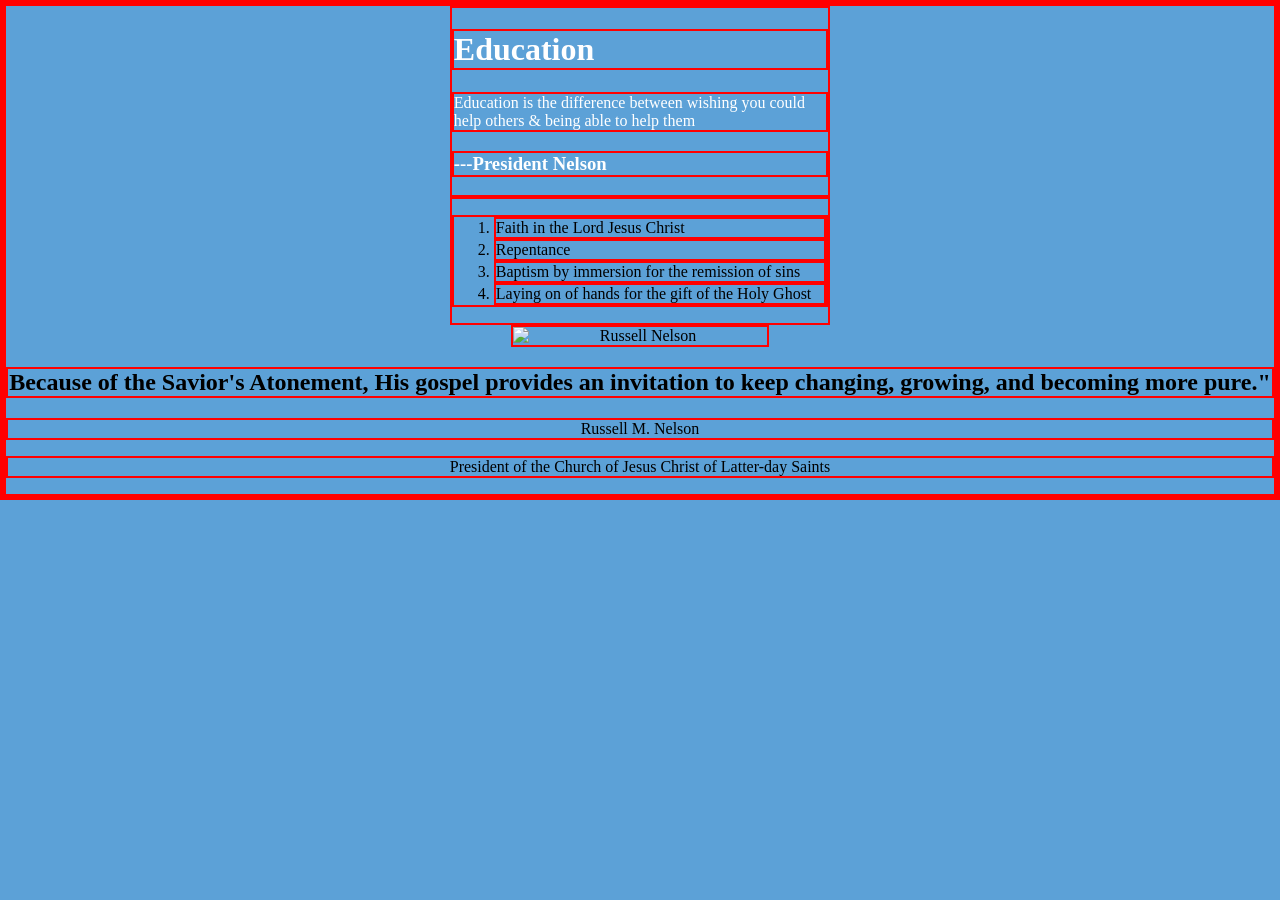
==== ice/index.html @ fe37410c "ice" ====
<!DOCTYPE html>
<html lang="en">
<head>
    <meta charset="UTF-8">
    <meta name="viewport" content="width=device-width, initial-scale=1.0">
    <title>Document</title>
    <link rel="stylesheet" href="styles/ice.css">
</head>
<body>
    <main>
        <div class="banner">
            <h1>Education</h1>
            <p>Education is the difference between wishing you could help others & being able to help them</p>
            <h3>---President Nelson</h3>
        </div>
        <div class="list">
            <ol>
                <li>Faith in the Lord Jesus Christ</li>
                <li>Repentance</li>
                <li>Baptism by immersion for the remission of sins</li>
                <li>Laying on of hands for the gift of the Holy Ghost</li>
            </ol>
        </div>
        <img src="image\russell_nelson_official_portrait_2018.jpeg" alt="Russell Nelson">
        <h2>Because of the Savior's Atonement, His gospel provides an invitation to keep changing, growing, and becoming more pure."</h2>
        <p>Russell M. Nelson</p>
        <p>President of the Church of Jesus Christ of Latter-day Saints</p>
    </main>
</body>
</html>
---- ice/styles/ice.css ----
body{
    display: block;
    margin: 0 auto;
    text-align: center;
    background-color: #5ca1d7;
}
.banner{
    margin: 0 35%;
    color: white;
    text-align: left;
}
.list{
    margin: 0 35%;
    text-align: left;
}
img {
    display: block;
    margin: auto;
    width: 20%;
}
* {
    border: 2px solid red;
}
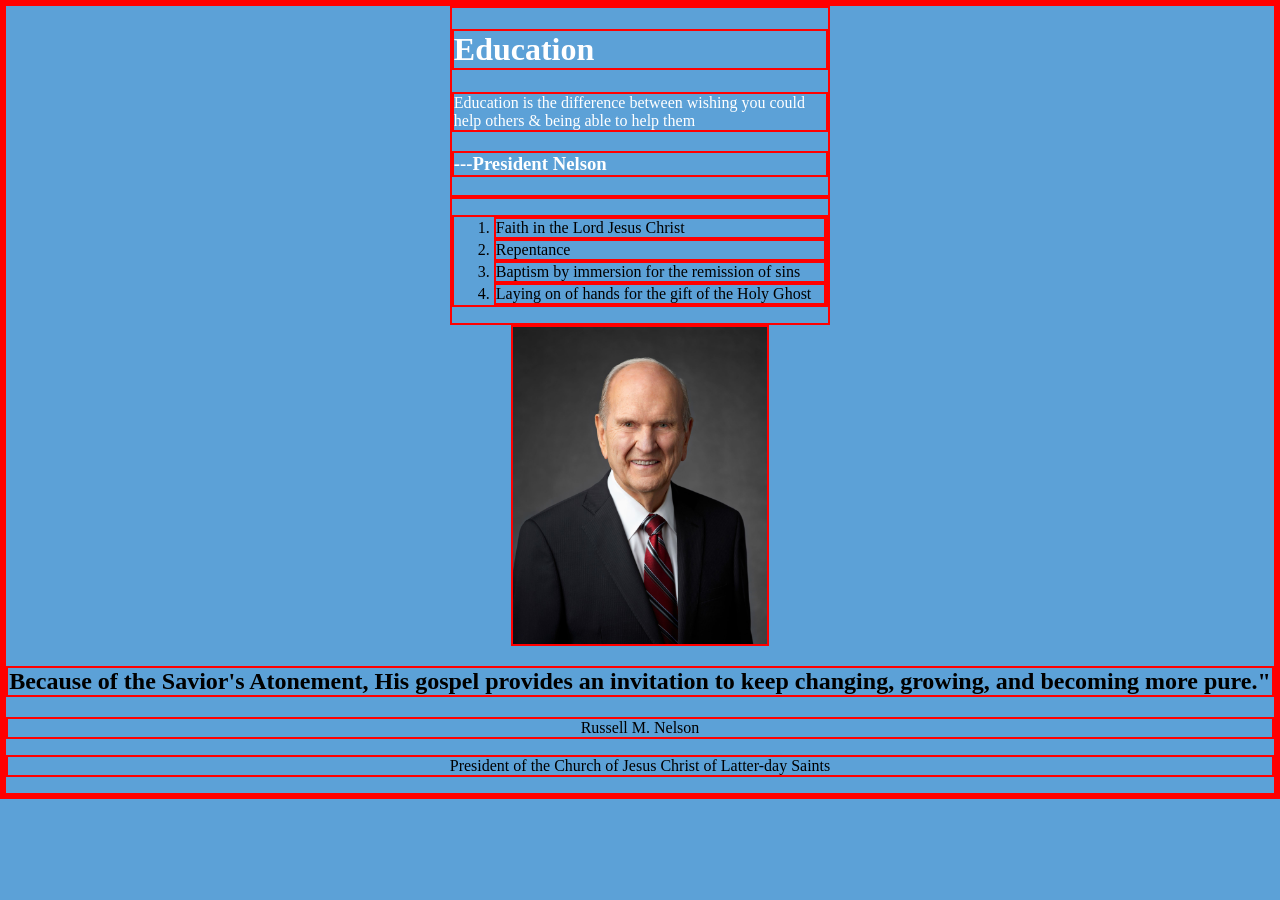
==== commit 805fe744: "Update index.html" ====
--- a/ice/index.html
+++ b/ice/index.html
@@ -21,7 +21,7 @@
                 <li>Laying on of hands for the gift of the Holy Ghost</li>
             </ol>
         </div>
-        <img src="image\russell_nelson_official_portrait_2018.jpeg" alt="Russell Nelson">
+        <img src="images\russell_nelson_official_portrait_2018.jpeg" alt="Russell Nelson">
         <h2>Because of the Savior's Atonement, His gospel provides an invitation to keep changing, growing, and becoming more pure."</h2>
         <p>Russell M. Nelson</p>
         <p>President of the Church of Jesus Christ of Latter-day Saints</p>
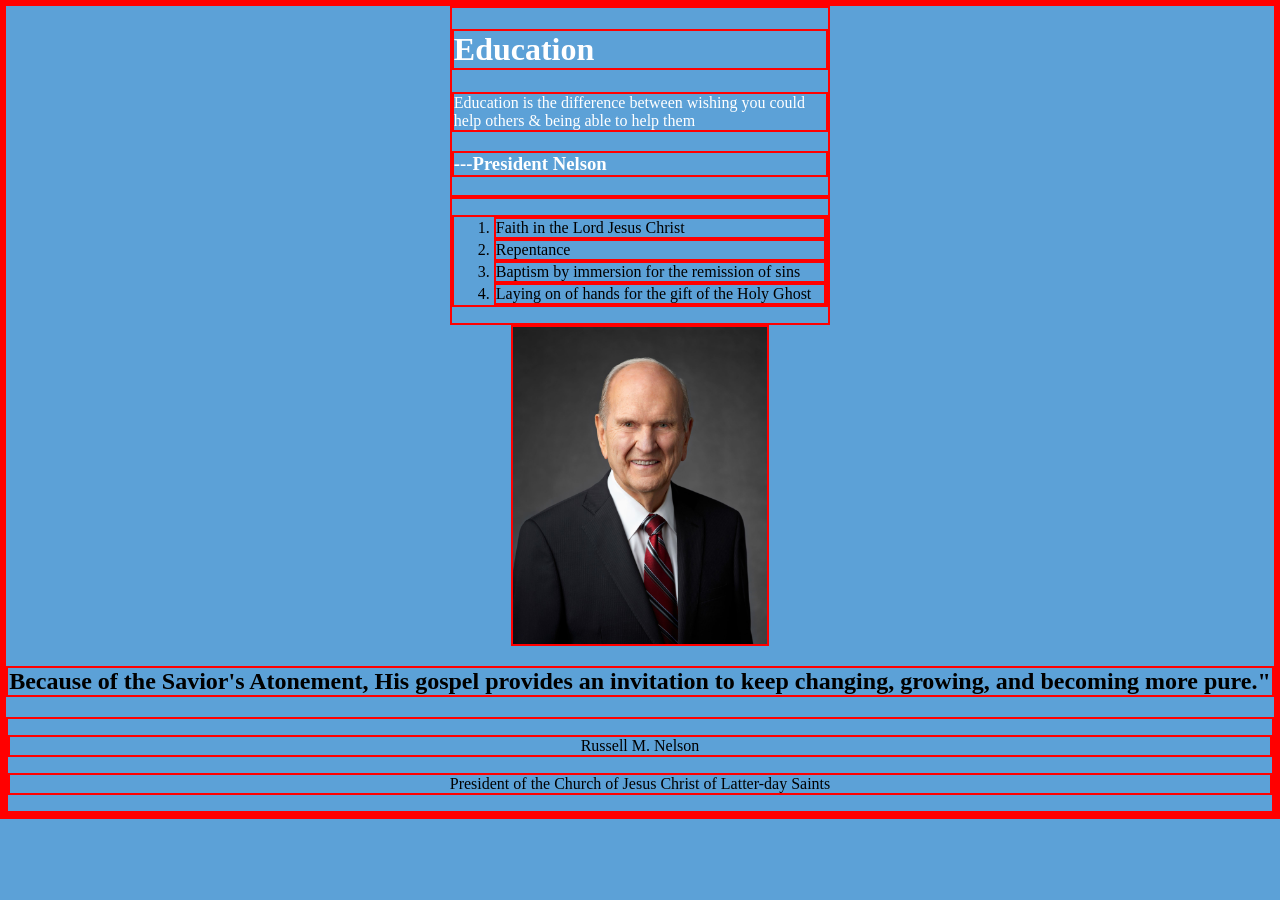
==== commit 51cf614b: "ice" ====
--- a/ice/index.html
+++ b/ice/index.html
@@ -23,8 +23,10 @@
         </div>
         <img src="images\russell_nelson_official_portrait_2018.jpeg" alt="Russell Nelson">
         <h2>Because of the Savior's Atonement, His gospel provides an invitation to keep changing, growing, and becoming more pure."</h2>
-        <p>Russell M. Nelson</p>
-        <p>President of the Church of Jesus Christ of Latter-day Saints</p>
+        <div class="footero">
+            <p>Russell M. Nelson</p>
+            <p>President of the Church of Jesus Christ of Latter-day Saints</p>
+        </div>
     </main>
 </body>
 </html>
--- a/ice/styles/ice.css
+++ b/ice/styles/ice.css
@@ -18,6 +18,12 @@
     margin: auto;
     width: 20%;
 }
+h2{
+
+}
+.footero{
+    
+}
 * {
     border: 2px solid red;
 }
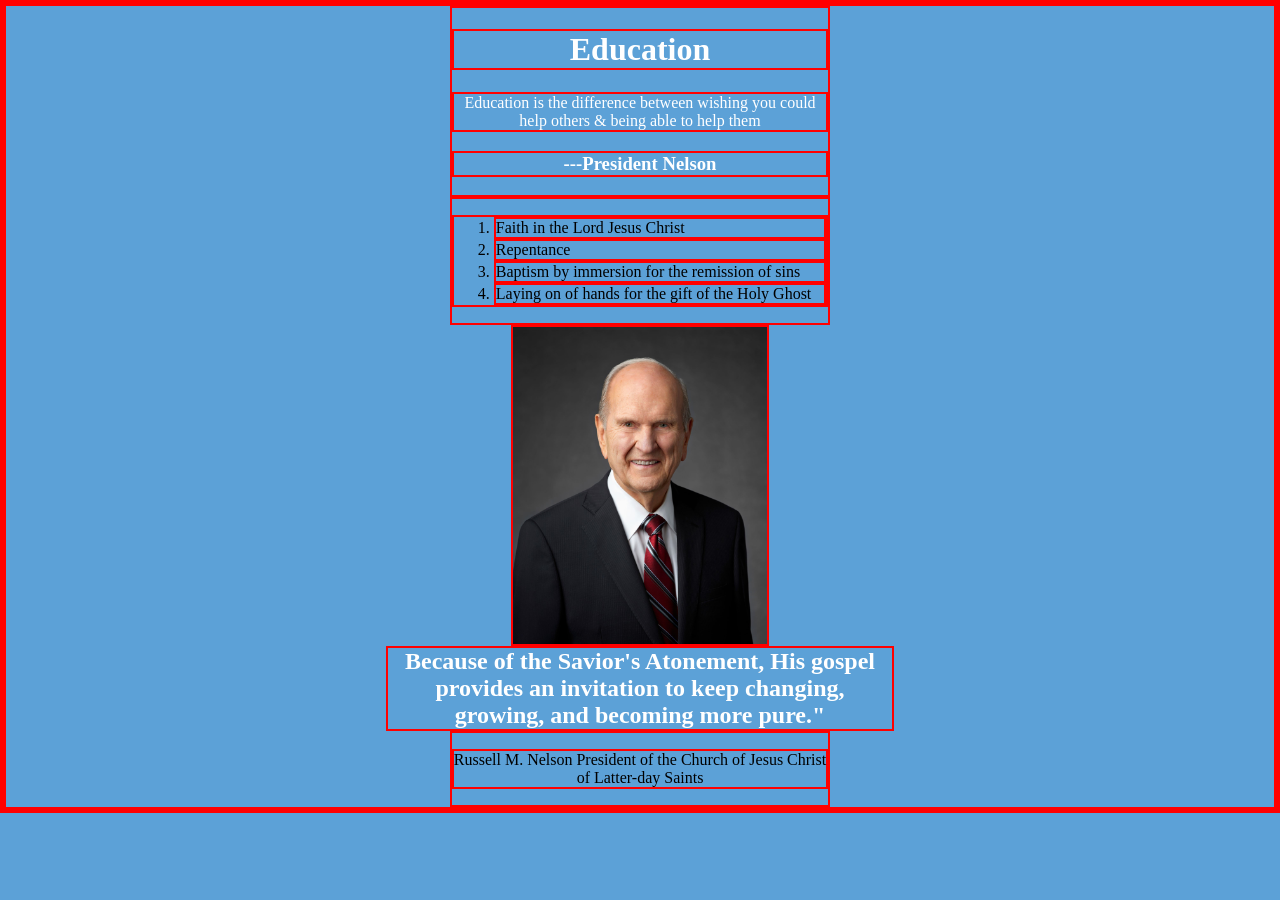
==== commit 8e8d956b: "Update index.html" ====
--- a/ice/index.html
+++ b/ice/index.html
@@ -24,8 +24,8 @@
         <img src="images\russell_nelson_official_portrait_2018.jpeg" alt="Russell Nelson">
         <h2>Because of the Savior's Atonement, His gospel provides an invitation to keep changing, growing, and becoming more pure."</h2>
         <div class="footero">
-            <p>Russell M. Nelson</p>
-            <p>President of the Church of Jesus Christ of Latter-day Saints</p>
+            <p>Russell M. Nelson
+            President of the Church of Jesus Christ of Latter-day Saints</p>
         </div>
     </main>
 </body>
--- a/ice/styles/ice.css
+++ b/ice/styles/ice.css
@@ -7,7 +7,7 @@
 .banner{
     margin: 0 35%;
     color: white;
-    text-align: left;
+    text-align: center;
 }
 .list{
     margin: 0 35%;
@@ -19,10 +19,11 @@
     width: 20%;
 }
 h2{
-
+    margin: 0 30%;
+    color: white;
 }
 .footero{
-    
+    margin: 0 35%;
 }
 * {
     border: 2px solid red;
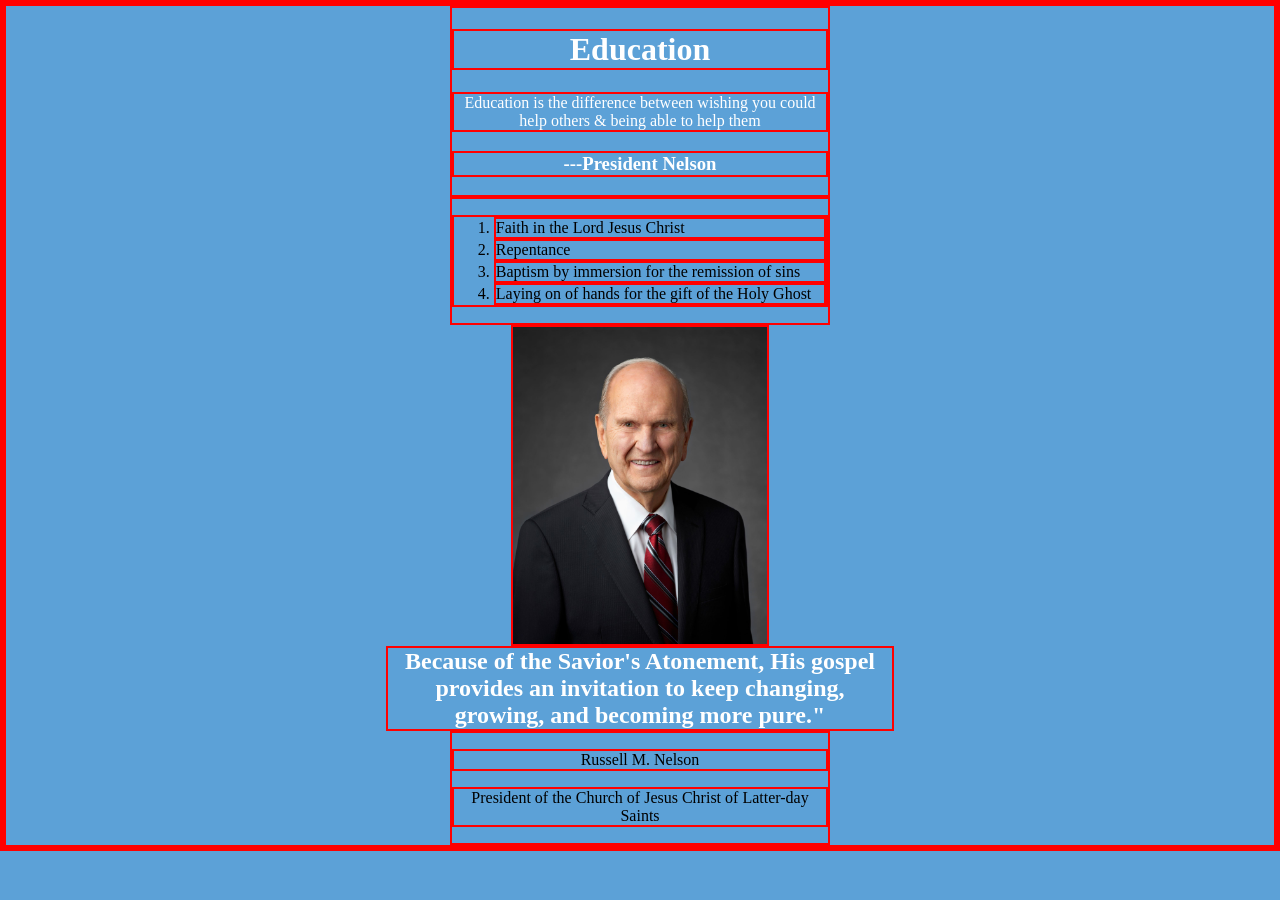
==== commit 27d130cf: "Update index.html" ====
--- a/ice/index.html
+++ b/ice/index.html
@@ -24,8 +24,8 @@
         <img src="images\russell_nelson_official_portrait_2018.jpeg" alt="Russell Nelson">
         <h2>Because of the Savior's Atonement, His gospel provides an invitation to keep changing, growing, and becoming more pure."</h2>
         <div class="footero">
-            <p>Russell M. Nelson
-            President of the Church of Jesus Christ of Latter-day Saints</p>
+            <p>Russell M. Nelson</p>
+            <p>President of the Church of Jesus Christ of Latter-day Saints</p>
         </div>
     </main>
 </body>
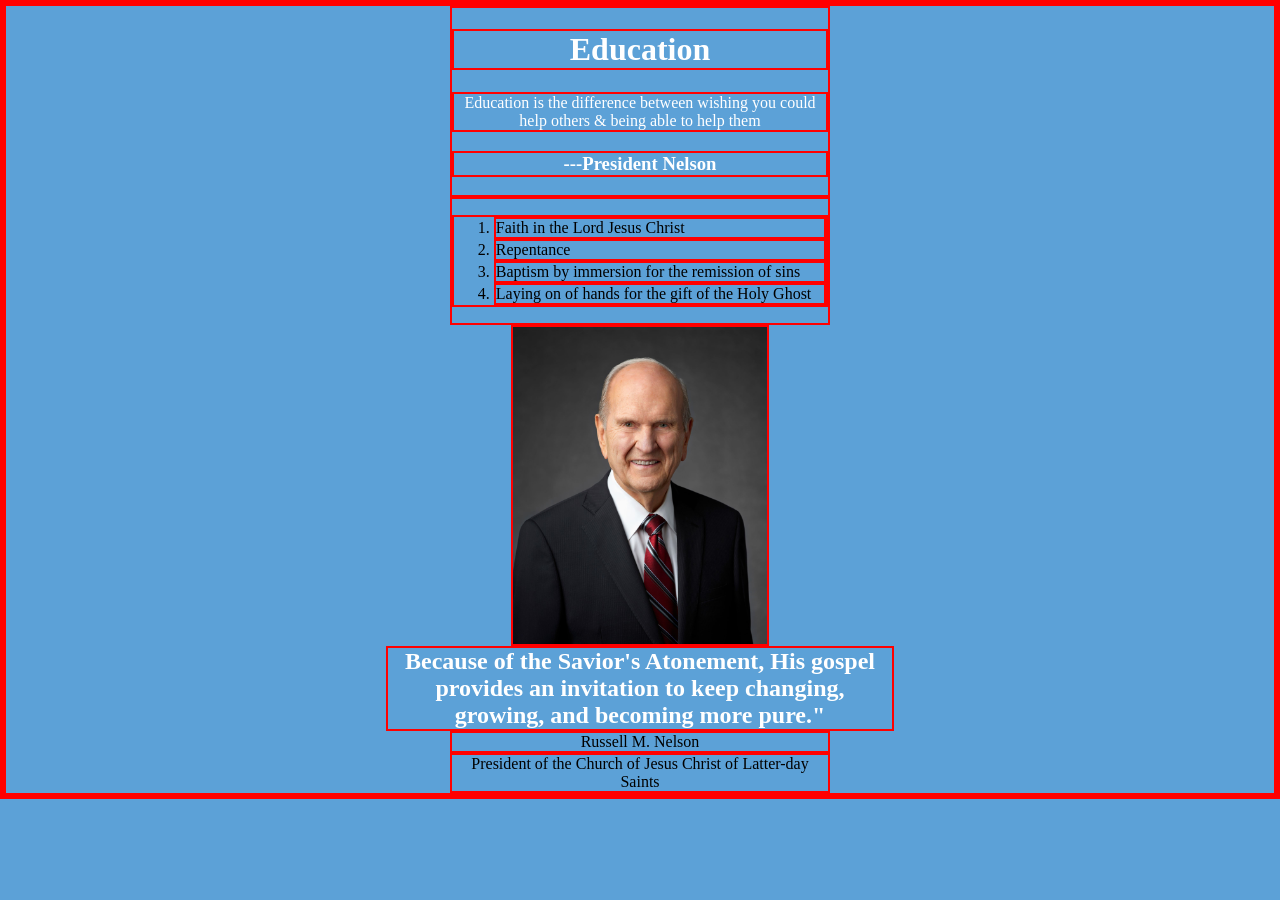
==== commit 55e5c3d3: "Update index.html" ====
--- a/ice/index.html
+++ b/ice/index.html
@@ -23,10 +23,8 @@
         </div>
         <img src="images\russell_nelson_official_portrait_2018.jpeg" alt="Russell Nelson">
         <h2>Because of the Savior's Atonement, His gospel provides an invitation to keep changing, growing, and becoming more pure."</h2>
-        <div class="footero">
-            <p>Russell M. Nelson</p>
-            <p>President of the Church of Jesus Christ of Latter-day Saints</p>
-        </div>
+        <p class="footero">Russell M. Nelson</p>
+        <p class="footero">President of the Church of Jesus Christ of Latter-day Saints</p>
     </main>
 </body>
 </html>
--- a/ice/styles/ice.css
+++ b/ice/styles/ice.css
@@ -23,6 +23,7 @@
     color: white;
 }
 .footero{
+    padding: 0 auto;
     margin: 0 35%;
 }
 * {
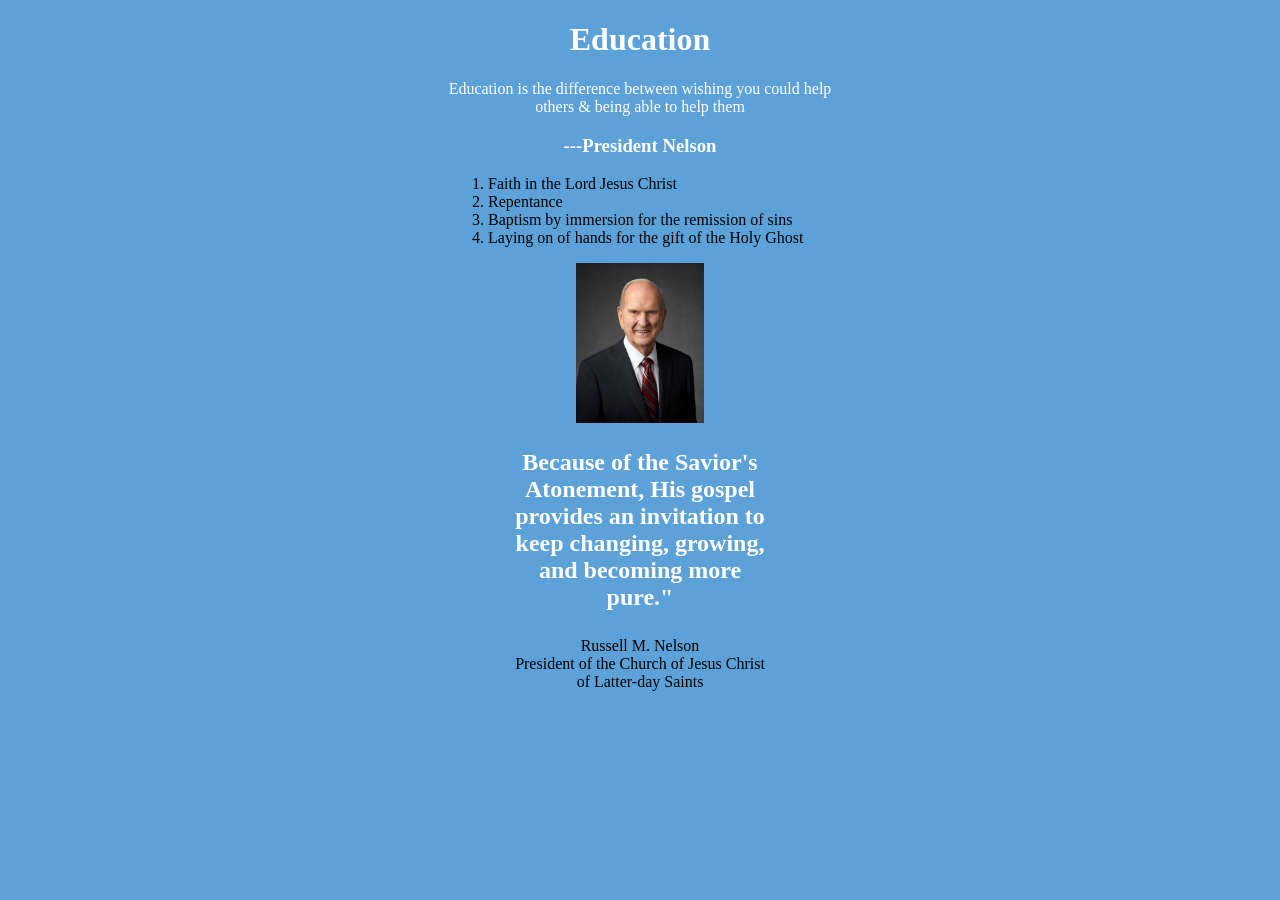
==== commit 8bef0073: "Update index.html" ====
--- a/ice/index.html
+++ b/ice/index.html
@@ -3,7 +3,7 @@
 <head>
     <meta charset="UTF-8">
     <meta name="viewport" content="width=device-width, initial-scale=1.0">
-    <title>Document</title>
+    <title>Ice</title>
     <link rel="stylesheet" href="styles/ice.css">
 </head>
 <body>
--- a/ice/styles/ice.css
+++ b/ice/styles/ice.css
@@ -16,16 +16,13 @@
 img {
     display: block;
     margin: auto;
-    width: 20%;
+    width: 10%;
 }
 h2{
-    margin: 0 30%;
+    margin: 2% 40%;
     color: white;
 }
 .footero{
     padding: 0 auto;
-    margin: 0 35%;
+    margin: 0 40%;
 }
-* {
-    border: 2px solid red;
-}
